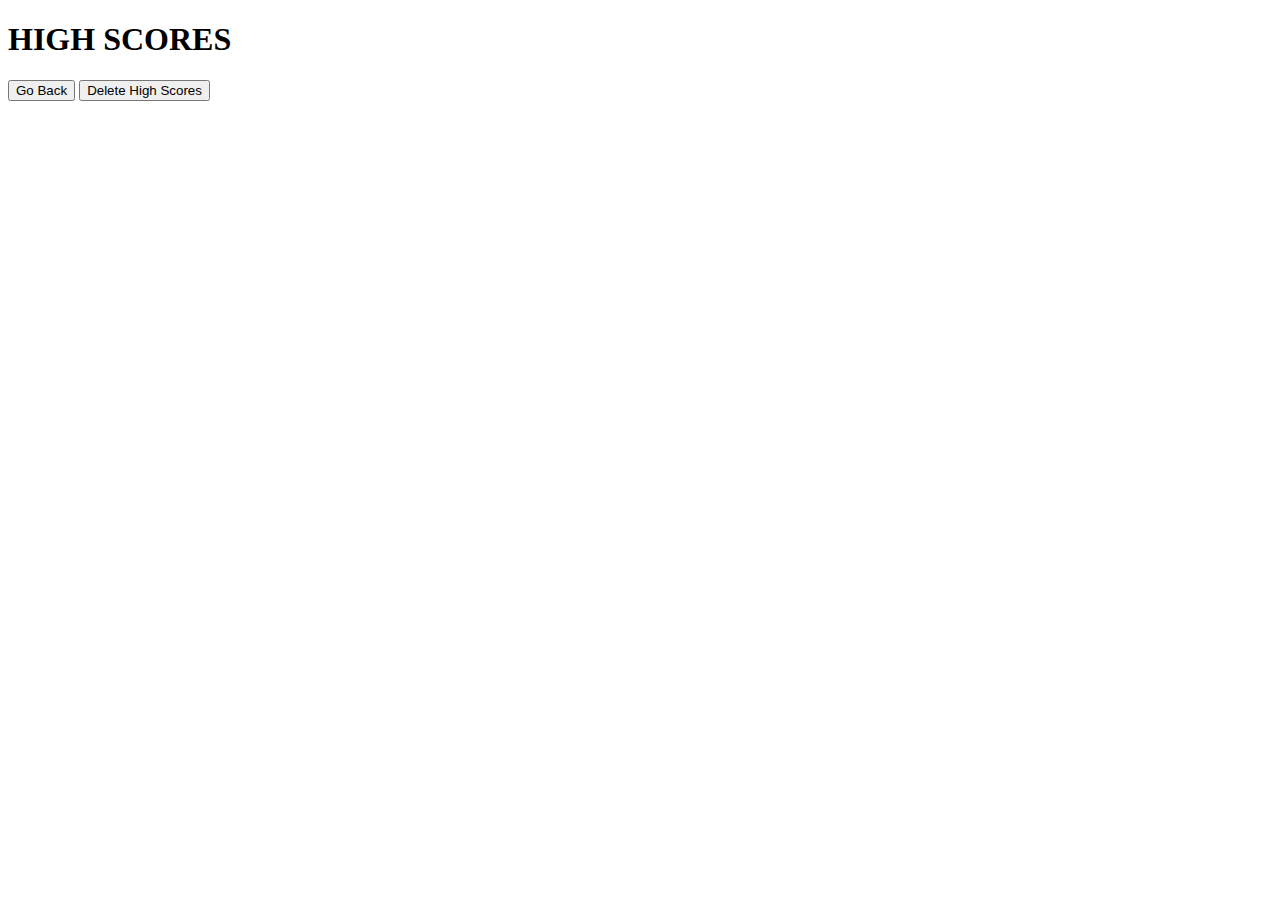
==== scores.html @ ab34e0be "scores.html" ====
<!DOCTYPE html>
<html lang="en">
<head>
    <meta charset="UTF-8">
    <meta http-equiv="X-UA-Compatible" content="IE=edge">
    <meta name="viewport" content="width=device-width, initial-scale=1.0">
    <title>Document</title>
</head>
<body>
    <div id="wrapper">
        <div id="current"></div>
        <div id="questions">
            <h1>HIGH SCORES</h1>
            <ul id="highScores"></ul>
            <button id="back">Go Back</button>
            <button id="delete" value="reset">Delete High Scores</button>
        </div>
    </div>
    <script src="./assets/javascript/highscore.js"></script>
    
</body>
</html>
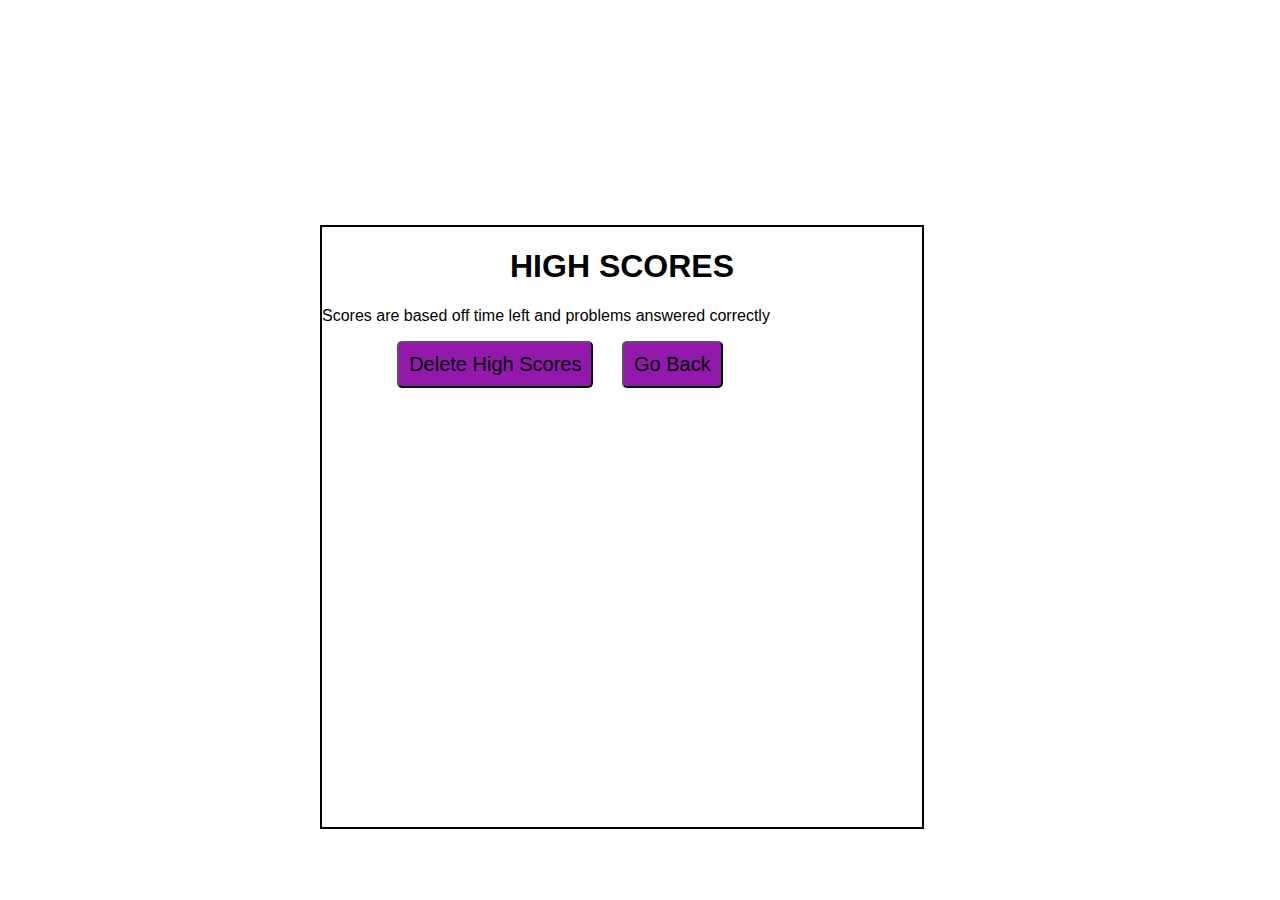
==== commit b3dbdd44: "just finishing polishing everything and messing with css" ====
--- a/scores.html
+++ b/scores.html
@@ -1,22 +1,25 @@
 <!DOCTYPE html>
 <html lang="en">
+
 <head>
     <meta charset="UTF-8">
     <meta http-equiv="X-UA-Compatible" content="IE=edge">
     <meta name="viewport" content="width=device-width, initial-scale=1.0">
-    <title>Document</title>
+    <link rel="stylesheet" type="text/css" href="./assets/css/style.css">
+    <title>Code Quiz</title>
 </head>
 <body>
     <div id="wrapper">
         <div id="current"></div>
         <div id="questions">
             <h1>HIGH SCORES</h1>
-            <ul id="highScores"></ul>
+            <p>Scores are based off time left and problems answered correctly</p>
+            <ul id="highScore"></ul>
             <button id="back">Go Back</button>
-            <button id="delete" value="reset">Delete High Scores</button>
+            <button id="remove" value="reset">Delete High Scores</button>
         </div>
     </div>
-    <script src="./assets/javascript/highscore.js"></script>
+    <script src="./highscore.js"></script>
     
 </body>
 </html>--- a/assets/css/style.css
+++ b/assets/css/style.css
@@ -0,0 +1,125 @@
+/* mobile response */
+@media screen and (max-width: 640px){
+    body{
+        min-width: 640px;
+    }
+    #wrapper {
+        position:absolute;
+        left:10%;
+    }
+    a {
+        margin-left: 10%;
+    }
+}
+
+@media screen and (max-width: 786px){
+    body{
+        min-width: 786px;
+    }
+    #wrapper {
+        position:absolute;
+        left:20%;
+    }
+    a {
+        margin-left: 10%;
+    }
+}
+
+
+body {
+    font-family:Arial, Helvetica, sans-serif;
+}
+
+h1 {
+text-align: center;
+}
+
+li{
+    background-color: rgb(146, 25, 171);
+    margin-top: 10px;
+    padding: 5px 10px;
+    width: 80%;
+    font-size: 15px;
+    color: rgb(0, 0, 0);
+}
+
+button {
+    border-radius: 5px;
+}
+
+textarea {
+    width: 90%;
+    margin: 20px;
+}
+
+input {
+    margin-bottom: 20px;
+    width:50%;
+    border: 1px solid rgb(164, 163, 163);
+}
+
+label {
+    margin-right: 10px;
+}
+
+#wrapper {
+    position:absolute;
+    left: 25%;
+    top: 25%;
+    width: 600px;
+    height: 600px;
+    border: 2px solid rgb(0, 0, 0)
+}
+
+#gamestart {
+    background-color: rgb(146, 25, 171);
+    margin-left: 33%;
+    padding: 20px;
+    font-size: 20px;
+    color: rgb(0, 0, 0);
+}
+
+#questionDiv {
+    margin: 20px;
+}
+
+#currentTime{
+    float: right;
+}
+
+#back {
+    background-color: rgb(146, 25, 171);
+    position:relative;
+    padding: 10px;
+    font-size: 20px;
+    color: rgb(0, 0, 0);
+    top: 30%;
+    left: 50%;
+    width: auto;
+    text-align: center;
+    text-decoration: none;
+}
+
+#remove {
+    background-color: rgb(146, 25, 171);
+    position: relative;
+    padding: 10px;
+    font-size: 20px;
+    color: rgb(0, 0, 0);
+    top: 30%;
+    right: 5%;
+    text-align: center;
+}
+
+#Submit {
+    background-color: rgb(146, 25, 171);
+    margin-left: 25vw;
+    padding: 5px 10px;
+    font-size: 20px;
+    color: rgb(0, 0, 0);
+}
+
+#makeDiv {
+    margin-top: 20px;
+    border-top: 1px solid rgb(164, 163, 163);
+}